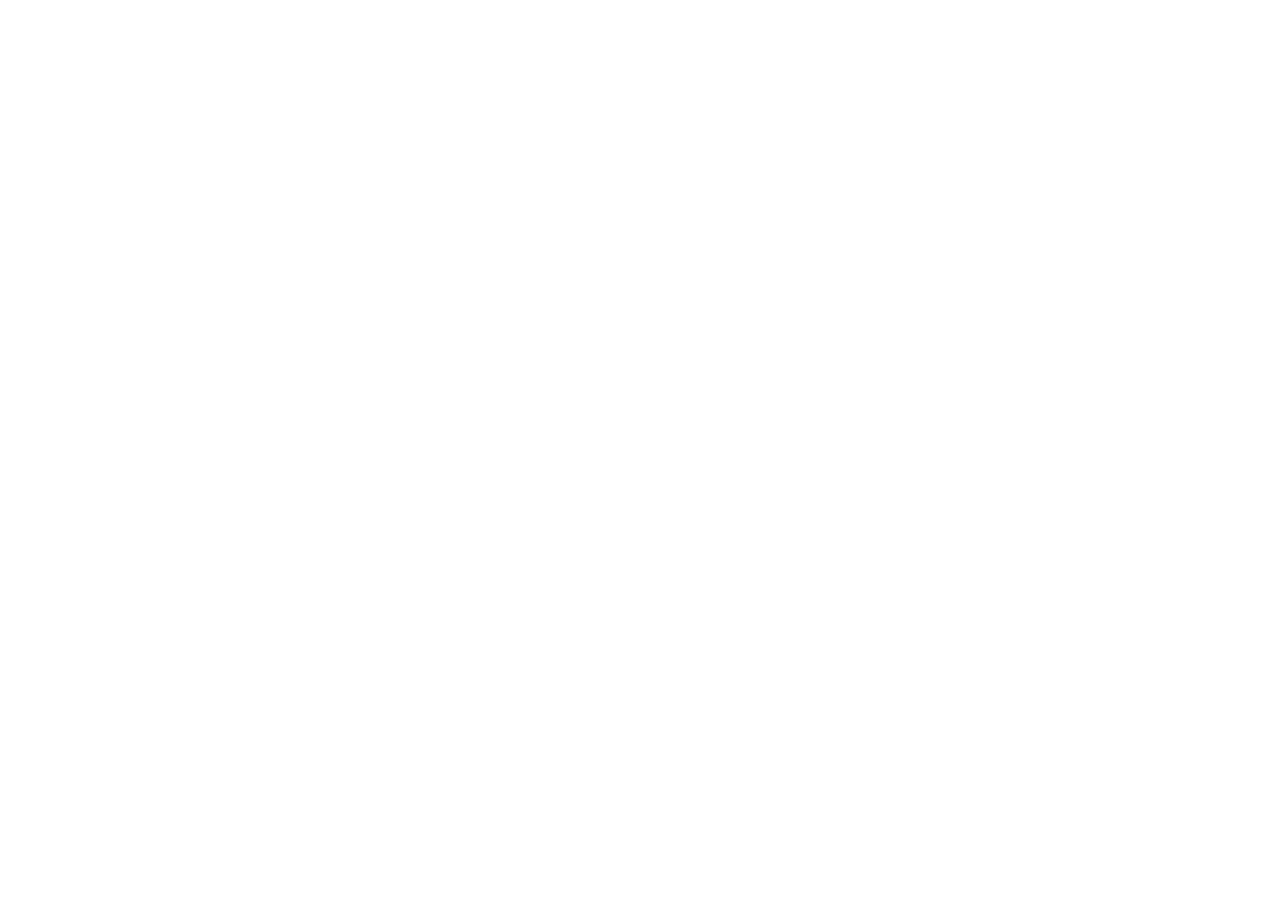
==== web/html-basic/template.html @ 29163d02 "0522" ====
<!DOCTYPE html>
<html lang="ja">
  <head>
    <meta charset="UTF-8" />
    <meta http-equiv="X-UA-Compatible" content="IE=edge" />
    <meta name="viewport" content="width=device-width, initial-scale=1.0" />
    <title>Document</title>
  </head>
  <body></body>
</html>
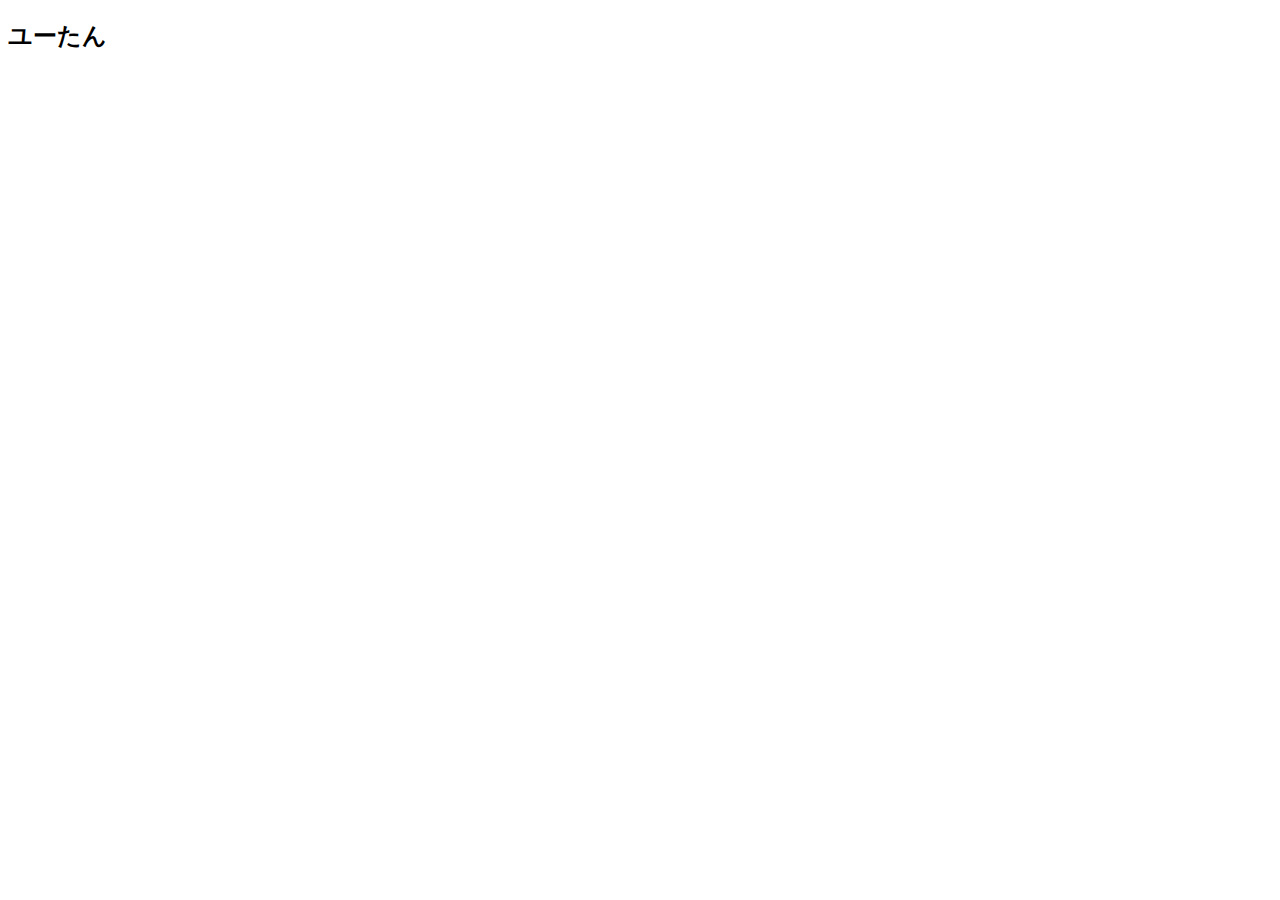
==== commit 22814822: "0522 ユーたん" ====
--- a/web/html-basic/template.html
+++ b/web/html-basic/template.html
@@ -6,5 +6,7 @@
     <meta name="viewport" content="width=device-width, initial-scale=1.0" />
     <title>Document</title>
   </head>
-  <body></body>
+  <body>
+    <h2>ユーたん</h2>
+  </body>
 </html>
